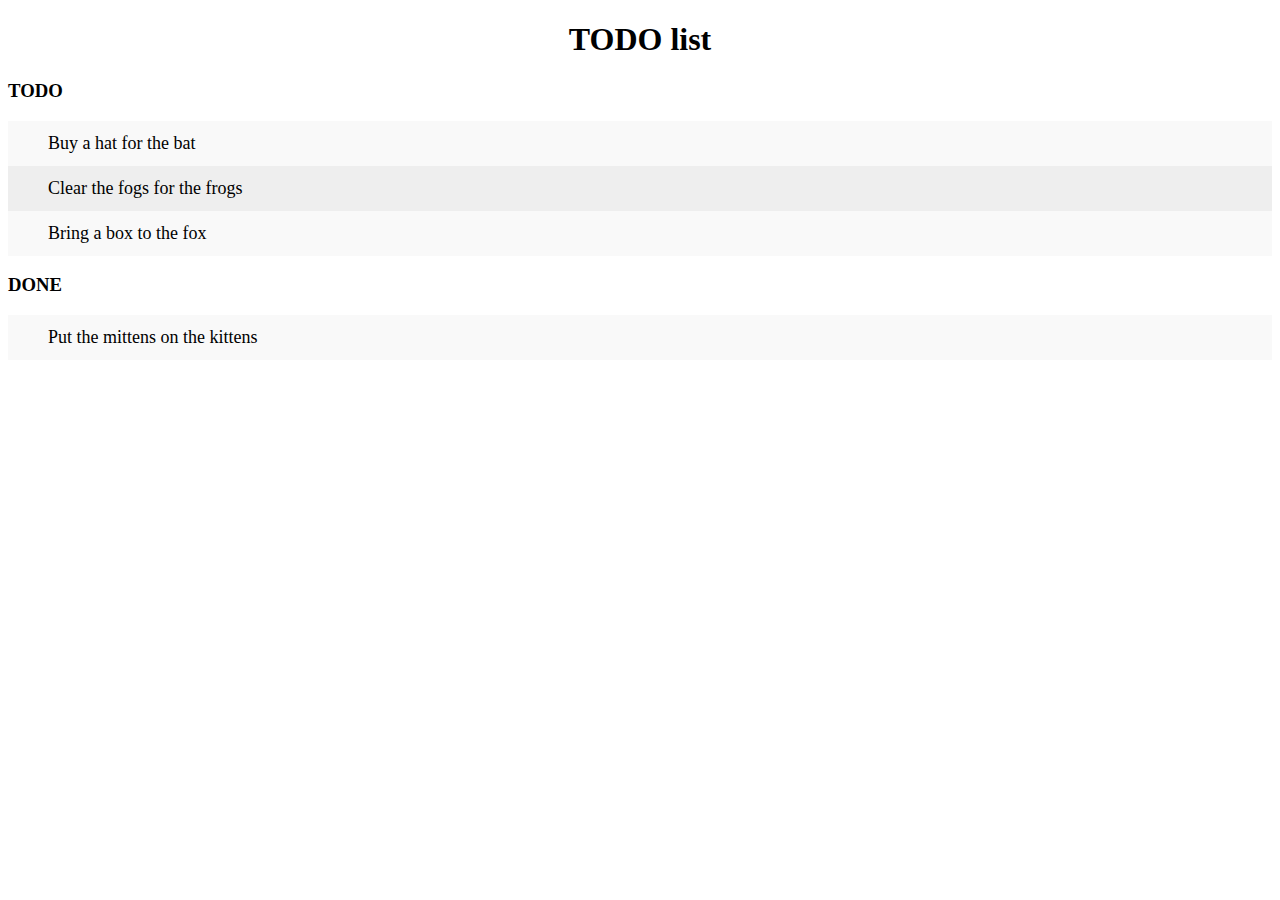
==== index.html @ a77baa17 "make the list items unselectable" ====
<!doctype html>
<html>
 <head>
 <meta charset="utf-8">
 <title>TODO list</title>
 <style>
 h1 {
 text-align:center;
 }
 h3 {
 text-transform: uppercase;
 }
 ul {
 margin: 0;
 padding: 0;
 }
 ul li {
 cursor: pointer;
 position: relative;
 padding: 12px 8px 12px 40px;
 background: #eee;
 font-size: 18px;
 transition: 0.2s;
 -webkit-user-select: none;
 -moz-user-select: none;
 -ms-user-select: none;
 user-select: none;
 }
 ul li:nth-child(odd) {
 background: #f9f9f9;
 }
 ul li:hover {
 background: #ddd;
 }
Chapter 12 Better Project Management: Pull Requests
180
 </style>
 </head>
 <body>
 <h1>TODO list</h1>
 <h3>Todo</h3>
 <ul>
 <li>Buy a hat for the bat</li>
 <li>Clear the fogs for the frogs</li>
 <li>Bring a box to the fox</li>
 </ul>
 <h3>Done</h3>
 <ul>
 <li>Put the mittens on the kittens</li>
 </ul>
 </body>
</html>
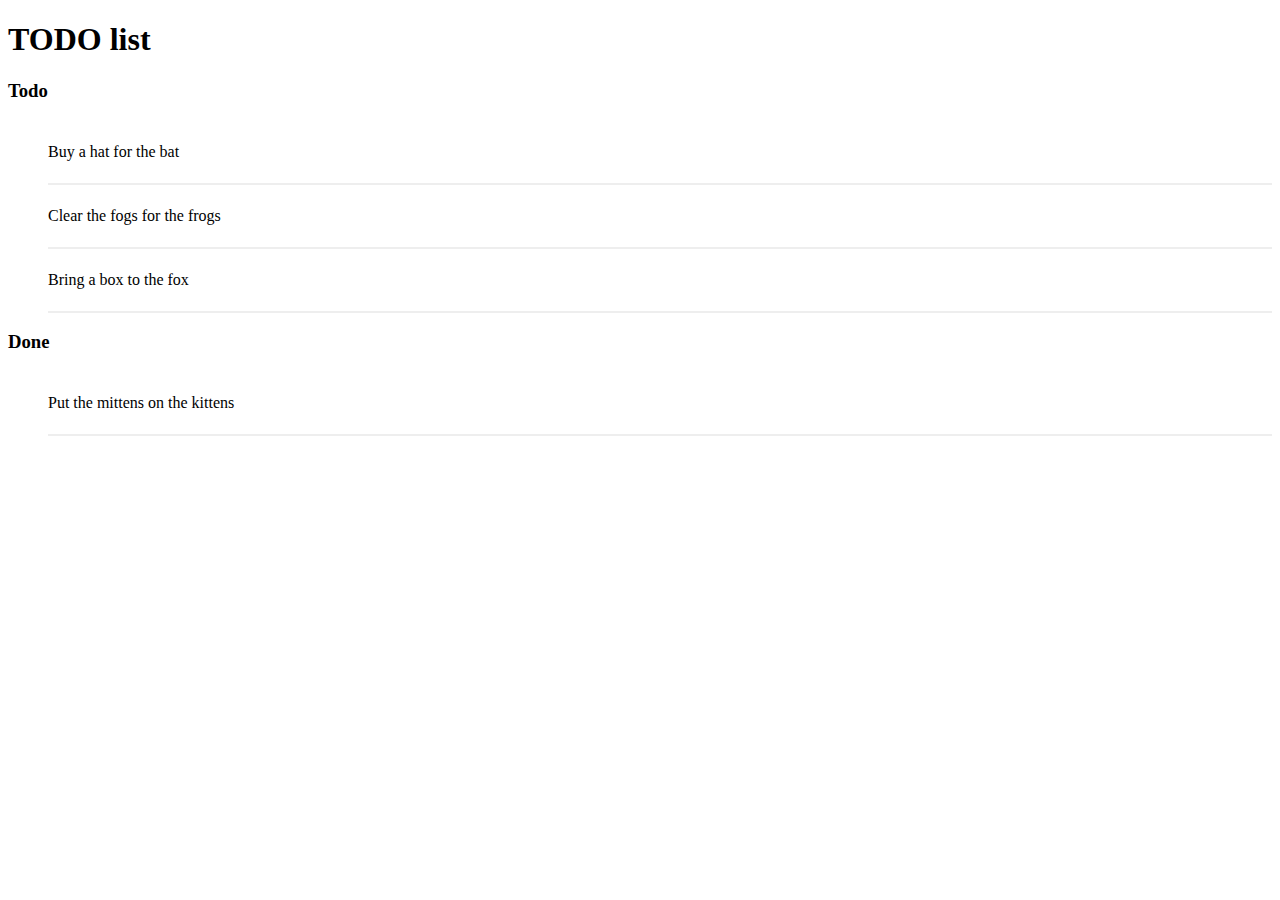
==== commit 68e54ab4: "Change CSS to introduce conflicts" ====
--- a/index.html
+++ b/index.html
@@ -5,35 +5,19 @@
  <title>TODO list</title>
  <style>
  h1 {
- text-align:center;
+ text-align: left;
  }
+Figure 13-7. Develop history log before pull
+Chapter 13 Conflicts
+195
  h3 {
- text-transform: uppercase;
+ text-transform: capitalize;
  }
- ul {
- margin: 0;
- padding: 0;
+ li {
+ overflow: hidden;
+ padding: 22px 0;
+ border-bottom: 2px solid #eee;
  }
- ul li {
- cursor: pointer;
- position: relative;
- padding: 12px 8px 12px 40px;
- background: #eee;
- font-size: 18px;
- transition: 0.2s;
- -webkit-user-select: none;
- -moz-user-select: none;
- -ms-user-select: none;
- user-select: none;
- }
- ul li:nth-child(odd) {
- background: #f9f9f9;
- }
- ul li:hover {
- background: #ddd;
- }
-Chapter 12 Better Project Management: Pull Requests
-180
  </style>
  </head>
  <body>
